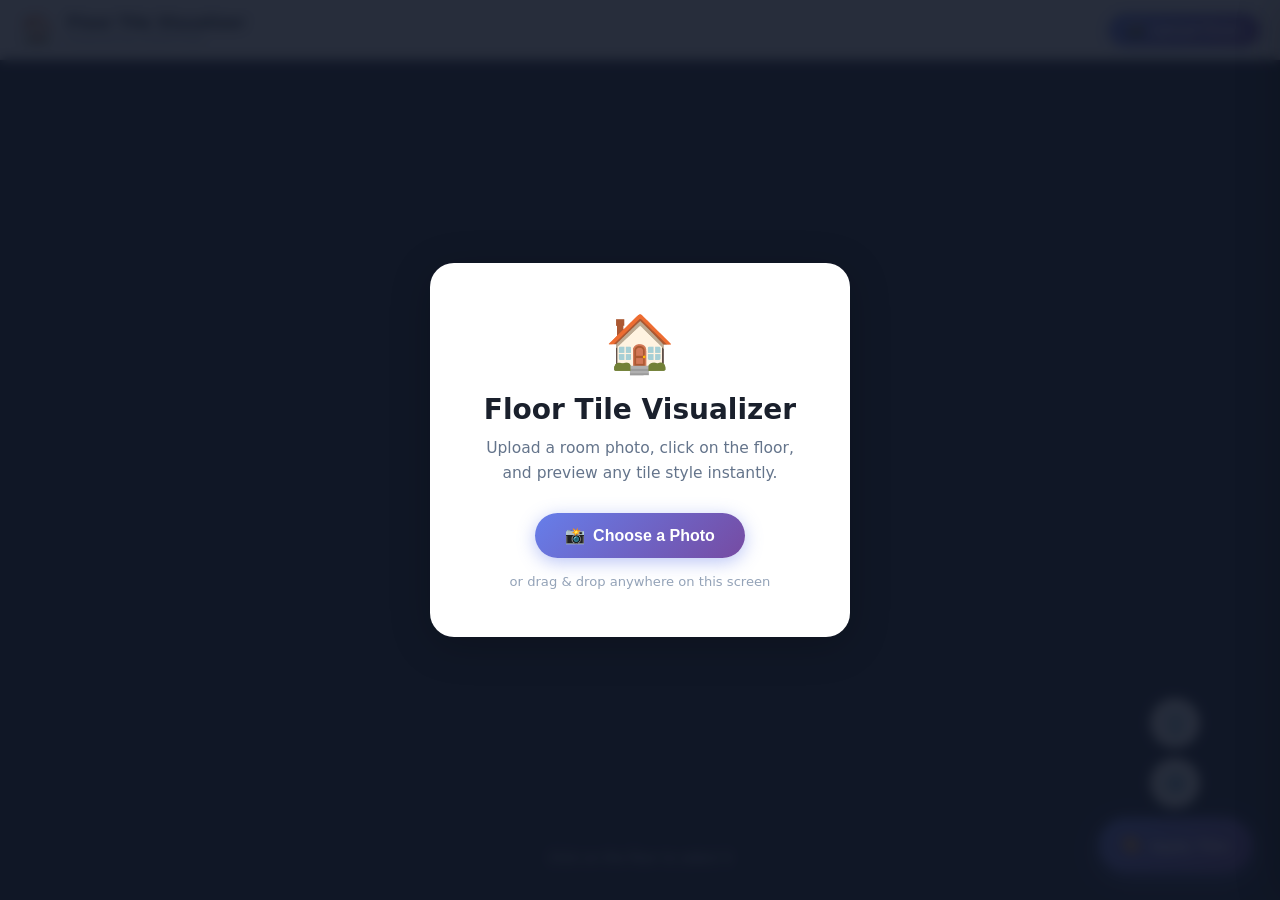
==== static/index.html @ 461ddaea "UI overhaul: full-page canvas, FABs, side panel, toasts, download feature - Replaced monolithic inde" ====
<!doctype html>
<html lang="en">

<head>
    <meta charset="UTF-8" />
    <meta name="viewport" content="width=device-width, initial-scale=1.0" />
    <title>Floor Tile Visualizer</title>
    <link rel="stylesheet" href="/static/css/style.css" />
</head>

<body>

    <!-- ── Full-page canvas ────────────────────────────────────── -->
    <canvas id="mainCanvas"></canvas>

    <!-- ── Welcome state (pre-upload) ─────────────────────────── -->
    <div class="welcome-overlay" id="welcomeOverlay">
        <div class="welcome-card">
            <div class="welcome-icon">🏠</div>
            <h2>Floor Tile Visualizer</h2>
            <p>Upload a room photo, click on the floor, and preview any tile style instantly.</p>
            <button class="btn-welcome" id="welcomeUploadBtn">
                <span>📸</span> Choose a Photo
            </button>
            <div class="welcome-drag-hint">or drag &amp; drop anywhere on this screen</div>
        </div>
    </div>

    <!-- ── Drag-and-drop overlay ───────────────────────────────── -->
    <div class="drop-overlay" id="dropOverlay">
        <div class="drop-card">
            <div class="drop-icon">📸</div>
            <div class="drop-text">Drop your room photo here</div>
        </div>
    </div>

    <!-- ── Top bar ────────────────────────────────────────────── -->
    <header class="top-bar">
        <div class="top-bar-left">
            <span class="app-logo">🏠</span>
            <div class="app-name">
                <div class="app-title">Floor Tile Visualizer</div>
                <div class="app-subtitle">Powered by SCRIPTIHA</div>
            </div>
        </div>
        <div class="top-bar-right">
            <button class="top-btn" id="uploadBtn">
                <span>📸</span> Upload Photo
            </button>
        </div>
    </header>

    <!-- ── HUD: instruction / coords pill ────────────────────── -->
    <div class="hud-pill" id="coordsInfo">Click on the floor to select it</div>

    <!-- ── Floor selection badge ──────────────────────────────── -->
    <div class="floor-badge" id="floorBadge" style="display:none">
        <span class="badge-dot"></span>
        <span id="floorBadgeText">Floor Selected</span>
        <span class="badge-conf" id="floorBadgeConf"></span>
    </div>

    <!-- ── Loading overlay ───────────────────────────────────── -->
    <div class="loading-overlay" id="loadingOverlay" style="display:none">
        <div class="loading-card">
            <div class="loading-ring"></div>
            <div class="loading-text" id="loadingText">Processing…</div>
        </div>
    </div>

    <!-- ── Floating action buttons ───────────────────────────── -->
    <div class="fab-group">
        <div class="fab-tip-wrap" data-tip="Clear Floor">
            <button class="fab fab-sm" id="clearFloorBtn" title="Clear Floor Selection">🗑️</button>
        </div>
        <div class="fab-tip-wrap" data-tip="Tile Settings">
            <button class="fab fab-sm" id="openSettingsBtn" title="Tile Settings">⚙️</button>
        </div>
        <div class="fab-tip-wrap" data-tip="Download Result" id="downloadFabWrap" style="display:none">
            <button class="fab fab-sm fab-download" id="downloadBtn" title="Download Result">⬇️</button>
        </div>
        <button class="fab fab-main" id="applyTilesBtn">
            <span>🎨</span>
            <span class="fab-label">Apply Tiles</span>
        </button>
    </div>

    <!-- Hidden file input -->
    <input type="file" id="fileInput" accept="image/*" style="display:none" />

    <!-- ── Side panel backdrop ───────────────────────────────── -->
    <div class="panel-backdrop" id="panelBackdrop"></div>

    <!-- ── Side panel ────────────────────────────────────────── -->
    <aside class="side-panel" id="sidePanel">
        <div class="panel-header">
            <span class="panel-title">🧱 Tile Settings</span>
            <button class="panel-close" id="closePanelBtn" title="Close">✕</button>
        </div>

        <div class="panel-body">

            <!-- Pattern selector -->
            <div class="panel-section">
                <div class="section-label">Pattern</div>
                <select id="tilePattern" class="panel-select">
                    <option value="grid">Grid</option>
                    <option value="brick">Brick (Offset)</option>
                    <option value="diagonal">Diagonal</option>
                    <option value="herringbone">Herringbone</option>
                    <option value="checkerboard">Checkerboard (Chess)</option>
                    <option value="diagonal_checkerboard">Diagonal Chess ◇</option>
                </select>
            </div>

            <!-- Pattern thumbnail previews -->
            <div class="tile-preview" id="tilePreview"></div>

            <div class="panel-divider"></div>

            <!-- Tile size -->
            <div class="panel-section">
                <div class="section-label">Tile Size</div>
                <div class="range-pair">
                    <div class="range-item">
                        <div class="range-label">
                            Width <span class="value-badge" id="tileWidthValue">30 cm</span>
                        </div>
                        <input type="range" id="tileWidth" min="10" max="320" value="30" step="5" />
                    </div>
                    <div class="range-item">
                        <div class="range-label">
                            Height <span class="value-badge" id="tileHeightValue">30 cm</span>
                        </div>
                        <input type="range" id="tileHeight" min="10" max="320" value="30" step="5" />
                    </div>
                </div>
            </div>

            <div class="panel-divider"></div>

            <!-- Grout -->
            <div class="panel-section">
                <div class="section-label">Grout Thickness</div>
                <div class="range-pair">
                    <div class="range-item">
                        <div class="range-label">
                            ↔ Horizontal <span class="value-badge" id="groutHValue">1 px</span>
                        </div>
                        <input type="range" id="groutHThickness" min="1" max="20" value="1" step="1" />
                        <div class="thickness-hint">
                            <div class="thickness-bar-h" id="hintH" style="--th:1px"></div>
                            <span class="hint-label">preview</span>
                        </div>
                    </div>
                    <div class="range-item">
                        <div class="range-label">
                            ↕ Vertical <span class="value-badge" id="groutVValue">1 px</span>
                        </div>
                        <input type="range" id="groutVThickness" min="1" max="20" value="1" step="1" />
                        <div class="thickness-hint">
                            <div class="thickness-bar-v" id="hintV" style="--tv:1px"></div>
                            <span class="hint-label">preview</span>
                        </div>
                    </div>
                </div>
            </div>

            <div class="panel-divider"></div>

            <!-- Fill style -->
            <div class="panel-section">
                <div class="section-label">Fill Style</div>
                <div class="tile-source-toggle">
                    <button class="tile-source-btn active" id="btnModeColor" onclick="setTileMode('color')">🎨
                        Color</button>
                    <button class="tile-source-btn" id="btnModeTexture" onclick="setTileMode('texture')">🖼️
                        Texture</button>
                </div>

                <!-- Color panel -->
                <div id="colorModePanel" class="active">
                    <div class="color-row" id="normalColorRow">
                        <div class="color-swatch-group">
                            <label>Tile</label>
                            <input type="color" id="tileColor" value="#E8D1B5" />
                        </div>
                        <div class="color-swatch-group">
                            <label>Grout</label>
                            <input type="color" id="groutColor" value="#A9A9A9" />
                        </div>
                    </div>
                    <div class="checker-row" id="checkerColorRow">
                        <div class="color-swatch-group">
                            <label>Light</label>
                            <input type="color" id="tileColorLight" value="#F5F5F0" />
                        </div>
                        <div class="color-swatch-group">
                            <label>Dark</label>
                            <input type="color" id="tileColorDark" value="#2C2C2C" />
                        </div>
                        <div class="color-swatch-group">
                            <label>Grout</label>
                            <input type="color" id="groutColorChecker" value="#888888" />
                        </div>
                    </div>
                </div>

                <!-- Texture panel -->
                <div id="textureModePanel">
                    <div class="texture-pair-row" id="texturePairRow">
                        <!-- Primary / light texture -->
                        <div id="textureLightGroup">
                            <div class="texture-slot-label" id="textureLightLabel">Tile Texture</div>
                            <div class="texture-upload-area" id="textureUploadArea">
                                <div id="textureEmpty">
                                    <div class="tex-icon">🖼️</div>
                                    <div class="texture-hint">Click to upload</div>
                                    <div class="texture-hint muted">JPG · PNG · WebP</div>
                                </div>
                                <div id="texturePreview" style="display:none">
                                    <img id="textureThumb" class="texture-thumb" alt="texture preview" />
                                    <div class="texture-name" id="textureName"></div>
                                    <div class="texture-hint">Click to change</div>
                                </div>
                                <input type="file" id="textureFileInput" accept="image/*" style="display:none" />
                            </div>
                        </div>
                        <!-- Secondary / dark texture (checker only) -->
                        <div id="textureDarkGroup" style="display:none">
                            <div class="texture-slot-label">Dark Texture</div>
                            <div class="texture-upload-area" id="textureDarkUploadArea">
                                <div id="textureDarkEmpty">
                                    <div class="tex-icon">🖼️</div>
                                    <div class="texture-hint">Click to upload</div>
                                    <div class="texture-hint muted">JPG · PNG · WebP</div>
                                </div>
                                <div id="textureDarkPreview" style="display:none">
                                    <img id="textureDarkThumb" class="texture-thumb" alt="dark texture preview" />
                                    <div class="texture-name" id="textureDarkName"></div>
                                    <div class="texture-hint">Click to change</div>
                                </div>
                                <input type="file" id="textureDarkFileInput" accept="image/*" style="display:none" />
                            </div>
                        </div>
                    </div>
                    <!-- Grout for texture mode -->
                    <div class="grout-texture-row">
                        <label class="grout-texture-label">Grout Color</label>
                        <input type="color" id="groutColorTexture" value="#A9A9A9" class="grout-texture-input" />
                    </div>
                </div>
            </div>

            <div class="panel-divider"></div>

            <!-- Apply button (inside panel) -->
            <div class="panel-section">
                <button class="btn-apply-panel" onclick="applyTilesToFloor()">
                    🎨 Apply Tiles to Floor
                </button>
            </div>

            <!-- Floor selection status -->
            <div class="panel-section">
                <div class="section-label">Floor Selection</div>
                <div class="walls-list" id="floorList">
                    <div class="no-floor-msg">No floor selected yet.</div>
                </div>
                <button class="btn-clear-sm" onclick="clearFloorSelection()">🗑️ Clear Selection</button>
            </div>

            <!-- How to use -->
            <div class="panel-section">
                <div class="how-to-box">
                    <div class="how-to-title">📖 How to use</div>
                    <ol class="how-to-list">
                        <li>Upload a room photo</li>
                        <li>Click on the floor — algorithm detects it</li>
                        <li>Choose a pattern &amp; adjust sizes</li>
                        <li>Pick colours or upload textures</li>
                        <li>Hit <strong>Apply Tiles</strong>!</li>
                    </ol>
                </div>
            </div>

        </div><!-- /panel-body -->
    </aside>

    <!-- ── Toast notifications ───────────────────────────────── -->
    <div class="toast-container" id="toastContainer"></div>

    <script src="/static/js/app.js"></script>
</body>

</html>
---- static/css/style.css ----
/* 
   Floor Tile Visualizer  Full-page immersive UI
    */

*,
*::before,
*::after {
  box-sizing: border-box;
  margin: 0;
  padding: 0;
}

:root {
  --accent: #667eea;
  --accent-dark: #5a67d8;
  --accent-2: #764ba2;
  --success: #48bb78;
  --error: #f56565;
  --panel-w: 370px;
  --topbar-h: 60px;
  --shadow-sm: 0 2px 8px rgba(0, 0, 0, 0.1);
  --shadow-md: 0 4px 20px rgba(0, 0, 0, 0.16);
  --shadow-lg: 0 8px 40px rgba(0, 0, 0, 0.22);
}

/*  Base  */
html,
body {
  width: 100%;
  height: 100%;
  overflow: hidden;
  background: #111827;
  font-family: "Segoe UI", system-ui, sans-serif;
}

/*  Canvas (full-page, centred)  */
#mainCanvas {
  position: fixed;
  top: 50%;
  left: 50%;
  transform: translate(-50%, -50%);
  max-width: 100vw;
  max-height: 100vh;
  display: block;
  cursor: crosshair;
  z-index: 0;
}

/*  Welcome overlay  */
.welcome-overlay {
  position: fixed;
  inset: 0;
  background: rgba(17, 24, 39, 0.9);
  display: flex;
  justify-content: center;
  align-items: center;
  z-index: 50;
  transition:
    opacity 0.4s ease,
    visibility 0.4s ease;
  backdrop-filter: blur(6px);
  -webkit-backdrop-filter: blur(6px);
}
.welcome-overlay.hidden {
  opacity: 0;
  pointer-events: none;
  visibility: hidden;
}
.welcome-card {
  background: #fff;
  border-radius: 24px;
  padding: 48px 44px;
  text-align: center;
  max-width: 420px;
  width: 90vw;
  box-shadow: var(--shadow-lg);
  animation: popIn 0.4s cubic-bezier(0.34, 1.56, 0.64, 1);
}
@keyframes popIn {
  from {
    opacity: 0;
    transform: scale(0.88);
  }
  to {
    opacity: 1;
    transform: scale(1);
  }
}
.welcome-icon {
  font-size: 56px;
  margin-bottom: 16px;
}
.welcome-card h2 {
  font-size: 1.75rem;
  font-weight: 700;
  color: #1a202c;
  margin-bottom: 10px;
}
.welcome-card p {
  color: #64748b;
  font-size: 0.97em;
  line-height: 1.6;
  margin-bottom: 28px;
}
.btn-welcome {
  display: inline-flex;
  align-items: center;
  gap: 8px;
  background: linear-gradient(135deg, var(--accent), var(--accent-2));
  color: #fff;
  border: none;
  border-radius: 50px;
  padding: 13px 30px;
  font-size: 1rem;
  font-weight: 600;
  cursor: pointer;
  box-shadow: 0 4px 18px rgba(102, 126, 234, 0.45);
  transition:
    transform 0.18s,
    box-shadow 0.18s;
}
.btn-welcome:hover {
  transform: translateY(-2px);
  box-shadow: 0 6px 24px rgba(102, 126, 234, 0.55);
}
.welcome-drag-hint {
  margin-top: 16px;
  color: #94a3b8;
  font-size: 0.82em;
}

/*  Drop overlay  */
.drop-overlay {
  position: fixed;
  inset: 0;
  background: rgba(102, 126, 234, 0.88);
  display: flex;
  justify-content: center;
  align-items: center;
  z-index: 100;
  opacity: 0;
  pointer-events: none;
  transition: opacity 0.18s;
  backdrop-filter: blur(4px);
  -webkit-backdrop-filter: blur(4px);
}
.drop-overlay.visible {
  opacity: 1;
  pointer-events: all;
}
.drop-card {
  text-align: center;
  color: #fff;
}
.drop-icon {
  font-size: 72px;
  margin-bottom: 16px;
}
.drop-text {
  font-size: 1.4rem;
  font-weight: 600;
}

/*  Top bar  */
.top-bar {
  position: fixed;
  top: 0;
  left: 0;
  right: 0;
  height: var(--topbar-h);
  background: rgba(255, 255, 255, 0.93);
  backdrop-filter: blur(14px);
  -webkit-backdrop-filter: blur(14px);
  border-bottom: 1px solid rgba(0, 0, 0, 0.07);
  display: flex;
  align-items: center;
  justify-content: space-between;
  padding: 0 20px;
  z-index: 40;
  box-shadow: 0 2px 16px rgba(0, 0, 0, 0.08);
}
.top-bar-left {
  display: flex;
  align-items: center;
  gap: 12px;
}
.app-logo {
  font-size: 28px;
  line-height: 1;
}
.app-title {
  font-size: 1rem;
  font-weight: 700;
  color: #1a202c;
  line-height: 1.2;
}
.app-subtitle {
  font-size: 0.75em;
  color: #94a3b8;
  font-weight: 500;
}
.top-btn {
  display: inline-flex;
  align-items: center;
  gap: 6px;
  background: linear-gradient(135deg, var(--accent), var(--accent-2));
  color: #fff;
  border: none;
  border-radius: 50px;
  padding: 8px 18px;
  font-size: 0.88em;
  font-weight: 600;
  cursor: pointer;
  box-shadow: 0 2px 12px rgba(102, 126, 234, 0.35);
  transition:
    transform 0.15s,
    box-shadow 0.15s;
}
.top-btn:hover {
  transform: translateY(-1px);
  box-shadow: 0 4px 16px rgba(102, 126, 234, 0.5);
}

/*  HUD pill (bottom-centre)  */
.hud-pill {
  position: fixed;
  bottom: 26px;
  left: 50%;
  transform: translateX(-50%);
  background: rgba(15, 20, 35, 0.72);
  color: #e2e8f0;
  padding: 8px 20px;
  border-radius: 50px;
  font-size: 0.82em;
  font-weight: 500;
  backdrop-filter: blur(10px);
  -webkit-backdrop-filter: blur(10px);
  z-index: 40;
  pointer-events: none;
  white-space: nowrap;
  border: 1px solid rgba(255, 255, 255, 0.1);
  transition: opacity 0.3s;
}

/*  Floor badge (top-left)  */
.floor-badge {
  position: fixed;
  top: calc(var(--topbar-h) + 12px);
  left: 18px;
  background: rgba(15, 20, 35, 0.75);
  color: #e2e8f0;
  padding: 7px 14px;
  border-radius: 50px;
  font-size: 0.8em;
  font-weight: 500;
  backdrop-filter: blur(10px);
  -webkit-backdrop-filter: blur(10px);
  z-index: 40;
  display: flex;
  align-items: center;
  gap: 8px;
  border: 1px solid rgba(255, 255, 255, 0.1);
  animation: slideDown 0.3s ease;
}
@keyframes slideDown {
  from {
    opacity: 0;
    transform: translateY(-8px);
  }
  to {
    opacity: 1;
    transform: translateY(0);
  }
}
.badge-dot {
  width: 8px;
  height: 8px;
  border-radius: 50%;
  background: var(--success);
  flex-shrink: 0;
  box-shadow: 0 0 6px rgba(72, 187, 120, 0.7);
}
.badge-conf {
  background: rgba(255, 255, 255, 0.15);
  padding: 1px 7px;
  border-radius: 10px;
  font-size: 0.85em;
}

/*  Loading overlay  */
.loading-overlay {
  position: fixed;
  inset: 0;
  background: rgba(0, 0, 0, 0.55);
  display: flex;
  justify-content: center;
  align-items: center;
  z-index: 150;
  backdrop-filter: blur(4px);
  -webkit-backdrop-filter: blur(4px);
}
.loading-card {
  background: #fff;
  border-radius: 20px;
  padding: 36px 44px;
  text-align: center;
  box-shadow: var(--shadow-lg);
  min-width: 200px;
}
.loading-ring {
  width: 52px;
  height: 52px;
  border: 4px solid #f0f0f0;
  border-top-color: var(--accent);
  border-radius: 50%;
  animation: spin 0.75s linear infinite;
  margin: 0 auto 18px;
}
@keyframes spin {
  to {
    transform: rotate(360deg);
  }
}
.loading-text {
  color: #4a5568;
  font-size: 0.95em;
  font-weight: 500;
}

/*  Floating action buttons  */
.fab-group {
  position: fixed;
  bottom: 28px;
  right: 28px;
  display: flex;
  flex-direction: column;
  align-items: center;
  gap: 10px;
  z-index: 40;
}
.fab-tip-wrap {
  position: relative;
  display: flex;
  justify-content: center;
}
.fab-tip-wrap::before {
  content: attr(data-tip);
  position: absolute;
  right: calc(100% + 10px);
  top: 50%;
  transform: translateY(-50%);
  background: rgba(15, 20, 35, 0.82);
  color: #e2e8f0;
  font-size: 0.75em;
  font-weight: 500;
  padding: 5px 10px;
  border-radius: 6px;
  white-space: nowrap;
  opacity: 0;
  pointer-events: none;
  transition: opacity 0.15s;
}
.fab-tip-wrap:hover::before {
  opacity: 1;
}
.fab {
  border: none;
  border-radius: 50%;
  cursor: pointer;
  display: flex;
  align-items: center;
  justify-content: center;
  transition:
    transform 0.18s,
    box-shadow 0.18s;
}
.fab-sm {
  width: 50px;
  height: 50px;
  font-size: 20px;
  background: rgba(255, 255, 255, 0.92);
  backdrop-filter: blur(8px);
  -webkit-backdrop-filter: blur(8px);
  box-shadow: var(--shadow-md);
  color: #374151;
}
.fab-sm:hover {
  background: #fff;
  transform: scale(1.1);
  box-shadow: var(--shadow-lg);
}
.fab-download {
  background: rgba(72, 187, 120, 0.15) !important;
  color: #276749 !important;
  border: 2px solid rgba(72, 187, 120, 0.4) !important;
}
.fab-download:hover {
  background: rgba(72, 187, 120, 0.28) !important;
  border-color: var(--success) !important;
}
.fab-main {
  width: auto;
  height: 54px;
  border-radius: 27px;
  padding: 0 22px;
  background: linear-gradient(135deg, var(--accent), var(--accent-2));
  color: #fff;
  font-size: 1.05em;
  font-weight: 700;
  gap: 8px;
  box-shadow: 0 6px 22px rgba(102, 126, 234, 0.5);
}
.fab-main:hover {
  transform: scale(1.05);
  box-shadow: 0 8px 28px rgba(102, 126, 234, 0.65);
}
.fab-label {
  font-size: 0.9em;
}

/*  Panel backdrop  */
.panel-backdrop {
  position: fixed;
  inset: 0;
  background: rgba(0, 0, 0, 0.45);
  z-index: 59;
  opacity: 0;
  pointer-events: none;
  transition: opacity 0.3s;
  backdrop-filter: blur(2px);
  -webkit-backdrop-filter: blur(2px);
}
.panel-backdrop.visible {
  opacity: 1;
  pointer-events: all;
}

/*  Side panel  */
.side-panel {
  position: fixed;
  top: 0;
  right: 0;
  width: var(--panel-w);
  height: 100vh;
  background: #fff;
  z-index: 60;
  transform: translateX(100%);
  transition: transform 0.35s cubic-bezier(0.4, 0, 0.2, 1);
  display: flex;
  flex-direction: column;
  box-shadow: -6px 0 40px rgba(0, 0, 0, 0.14);
}
.side-panel.open {
  transform: translateX(0);
}

.panel-header {
  display: flex;
  align-items: center;
  justify-content: space-between;
  padding: 16px 20px;
  border-bottom: 1px solid #f0f0f0;
  flex-shrink: 0;
  background: #fafafa;
}
.panel-title {
  font-size: 1rem;
  font-weight: 700;
  color: #1a202c;
}
.panel-close {
  width: 34px;
  height: 34px;
  border: none;
  border-radius: 50%;
  background: #f0f0f0;
  color: #555;
  font-size: 0.95em;
  cursor: pointer;
  display: flex;
  align-items: center;
  justify-content: center;
  transition:
    background 0.15s,
    transform 0.15s;
}
.panel-close:hover {
  background: #e0e0e0;
  transform: scale(1.1);
}

.panel-body {
  flex: 1;
  padding: 12px 16px;
  overflow-y: auto;
  scrollbar-width: thin;
  scrollbar-color: #ddd transparent;
}
.panel-body::-webkit-scrollbar {
  width: 5px;
}
.panel-body::-webkit-scrollbar-thumb {
  background: #ddd;
  border-radius: 3px;
}

.panel-section {
  padding: 14px 18px;
}
.panel-divider {
  height: 1px;
  background: #f0f0f0;
}

.section-label {
  font-size: 0.73em;
  font-weight: 700;
  text-transform: uppercase;
  letter-spacing: 0.07em;
  color: #9ca3af;
  margin-bottom: 10px;
}

/*  Pattern select  */
.panel-select {
  width: 100%;
  padding: 9px 36px 9px 12px;
  border: 1.5px solid #e5e7eb;
  border-radius: 8px;
  font-size: 0.9em;
  color: #374151;
  background: #fafafa;
  cursor: pointer;
  appearance: none;
  background-image: url("data:image/svg+xml,%3Csvg xmlns='http://www.w3.org/2000/svg' width='12' height='8' viewBox='0 0 12 8'%3E%3Cpath d='M1 1l5 5 5-5' stroke='%239ca3af' stroke-width='1.5' fill='none' stroke-linecap='round'/%3E%3C/svg%3E");
  background-repeat: no-repeat;
  background-position: right 12px center;
  transition: border-color 0.15s;
}

/* actually is hidden */
#tilePattern {
  display: none;
  position: absolute;
  top: 9999px;
  right: 9999px;
  width: 0;
  height: 0;
  opacity: 0;
}

.panel-select:focus {
  outline: none;
  border-color: var(--accent);
}

/*  Tile preview thumbnails  */
.tile-preview {
  display: grid;
  grid-template-columns: repeat(3, 1fr);
  gap: 6px;
  /* margin-top: 10px; */
}
.tile-option {
  border: 2px solid #e5e7eb;
  border-radius: 8px;
  padding: 5px;
  cursor: pointer;
  text-align: center;
  transition:
    border-color 0.15s,
    transform 0.15s;
  font-size: 0.72em;
  color: #4b5563;
  font-weight: 500;
}
.tile-option:hover {
  border-color: var(--accent);
  transform: scale(1.03);
}
.tile-option.selected {
  border-color: var(--accent);
  background: #eff3ff;
  color: var(--accent);
}
.tile-pattern-preview {
  width: 100%;
  height: 48px;
  background-size: cover;
  background-position: center;
  border-radius: 4px;
  margin-bottom: 4px;
}

/*  Range pairs  */
.range-pair {
  display: grid;
  grid-template-columns: 1fr 1fr;
  gap: 12px;
}
.range-label {
  display: flex;
  justify-content: space-between;
  align-items: center;
  font-size: 0.78em;
  color: #6b7280;
  font-weight: 500;
  margin-bottom: 4px;
}
input[type="range"] {
  width: 100%;
  accent-color: var(--accent);
  cursor: pointer;
}
.value-badge {
  background: var(--accent);
  color: #fff;
  padding: 1px 8px;
  border-radius: 10px;
  font-size: 0.76em;
  font-weight: 700;
  min-width: 50px;
  text-align: center;
}

/*  Grout hints  */
.thickness-hint {
  display: flex;
  align-items: center;
  gap: 6px;
  margin-top: 4px;
}
.thickness-bar-h {
  flex: 1;
  background: #a9a9a9;
  border-radius: 2px;
  height: var(--th, 3px);
  transition: height 0.2s;
}
.thickness-bar-v {
  height: 22px;
  background: #a9a9a9;
  border-radius: 2px;
  width: var(--tv, 3px);
  transition: width 0.2s;
}
.hint-label {
  font-size: 0.68em;
  color: #9ca3af;
}

/*  Fill style toggle  */
.tile-source-toggle {
  display: flex;
  background: #f3f4f6;
  border-radius: 8px;
  padding: 3px;
  gap: 3px;
  margin-bottom: 12px;
}
.tile-source-btn {
  flex: 1;
  padding: 7px 0;
  border: none;
  border-radius: 6px;
  font-size: 0.84em;
  font-weight: 600;
  cursor: pointer;
  background: transparent;
  color: #9ca3af;
  transition: all 0.2s;
}
.tile-source-btn.active {
  background: #fff;
  color: var(--accent);
  box-shadow: 0 1px 4px rgba(0, 0, 0, 0.1);
}

/*  Color / Texture mode panels  */
#colorModePanel,
#textureModePanel {
  display: none;
}
#colorModePanel.active,
#textureModePanel.active {
  display: block;
}

.color-row {
  display: grid;
  grid-template-columns: 1fr 1fr;
  gap: 10px;
  margin-bottom: 4px;
}
.checker-row {
  display: none;
  grid-template-columns: 1fr 1fr 1fr;
  gap: 8px;
  margin-bottom: 4px;
}
.checker-row.visible {
  display: grid;
}

.color-swatch-group {
  display: flex;
  flex-direction: column;
  gap: 4px;
}
.color-swatch-group label {
  font-size: 0.75em;
  font-weight: 600;
  color: #6b7280;
}
.color-swatch-group input[type="color"] {
  width: 100%;
  height: 36px;
  border: 1.5px solid #e5e7eb;
  border-radius: 7px;
  cursor: pointer;
  padding: 2px;
}

/*  Texture upload  */
.texture-pair-row {
  display: grid;
  grid-template-columns: 1fr;
  gap: 8px;
  margin-bottom: 8px;
  transition: grid-template-columns 0.2s;
}
.texture-pair-row.dual {
  grid-template-columns: 1fr 1fr;
}
.texture-slot-label {
  font-size: 0.73em;
  font-weight: 700;
  color: #6b7280;
  margin-bottom: 4px;
}
.texture-upload-area {
  border: 2px dashed #d1d5db;
  border-radius: 10px;
  padding: 14px 8px;
  text-align: center;
  cursor: pointer;
  transition:
    border-color 0.2s,
    background 0.2s;
  background: #fafafa;
}
.texture-upload-area:hover {
  border-color: var(--accent);
  background: #eff3ff;
}
.texture-upload-area.has-texture {
  border-color: var(--success);
  background: #f0fff4;
  padding: 8px;
}
.tex-icon {
  font-size: 22px;
  margin-bottom: 4px;
}
.texture-thumb {
  width: 100%;
  height: 66px;
  object-fit: cover;
  border-radius: 6px;
  display: block;
  margin-bottom: 4px;
}
.texture-name {
  font-size: 0.75em;
  color: var(--success);
  font-weight: 600;
  overflow: hidden;
  text-overflow: ellipsis;
  white-space: nowrap;
}
.texture-hint {
  font-size: 0.73em;
  color: #9ca3af;
}
.texture-hint.muted {
  color: #c4c9d4;
}

.grout-texture-row {
  display: flex;
  align-items: center;
  gap: 10px;
  margin-top: 8px;
}
.grout-texture-label {
  font-size: 0.8em;
  font-weight: 600;
  color: #6b7280;
  flex-shrink: 0;
}
.grout-texture-input {
  flex: 1;
  height: 34px;
  border: 1.5px solid #e5e7eb;
  border-radius: 7px;
  cursor: pointer;
  padding: 2px;
}

/*  Buttons inside panel  */
.btn-apply-panel {
  width: 100%;
  padding: 12px;
  background: linear-gradient(135deg, var(--accent), var(--accent-2));
  color: #fff;
  border: none;
  border-radius: 10px;
  font-size: 0.95em;
  font-weight: 700;
  cursor: pointer;
  box-shadow: 0 4px 14px rgba(102, 126, 234, 0.4);
  transition:
    transform 0.15s,
    box-shadow 0.15s;
}
.btn-apply-panel:hover {
  transform: translateY(-1px);
  box-shadow: 0 6px 18px rgba(102, 126, 234, 0.55);
}

.btn-clear-sm {
  margin-top: 8px;
  padding: 8px 14px;
  width: 100%;
  background: #fff;
  border: 1.5px solid #e5e7eb;
  border-radius: 8px;
  font-size: 0.82em;
  font-weight: 600;
  color: #6b7280;
  cursor: pointer;
  transition:
    border-color 0.15s,
    color 0.15s;
}
.btn-clear-sm:hover {
  border-color: var(--error);
  color: var(--error);
}

/*  Floor list  */
.walls-list {
  background: #f9fafb;
  border: 1px solid #f0f0f0;
  border-radius: 8px;
  padding: 6px 10px;
  font-size: 0.84em;
}
.no-floor-msg {
  text-align: center;
  color: #9ca3af;
  padding: 4px 0;
}
.wall-item {
  display: flex;
  justify-content: space-between;
  align-items: center;
  padding: 5px 4px;
  color: #374151;
}
.wall-color {
  display: inline-block;
  width: 14px;
  height: 14px;
  border-radius: 3px;
  margin-right: 7px;
  vertical-align: middle;
  flex-shrink: 0;
}

/*  How-to  */
.how-to-box {
  background: #eff6ff;
  border-radius: 10px;
  padding: 14px 16px;
  border-left: 4px solid var(--accent);
}
.how-to-title {
  font-size: 0.82em;
  font-weight: 700;
  color: var(--accent);
  margin-bottom: 8px;
}
.how-to-list {
  margin-left: 16px;
  color: #4b5563;
  font-size: 0.8em;
  line-height: 1.9;
}

/*  Toast notifications  */
.toast-container {
  position: fixed;
  top: calc(var(--topbar-h) + 12px);
  right: 18px;
  z-index: 200;
  display: flex;
  flex-direction: column;
  gap: 8px;
  pointer-events: none;
  width: 290px;
}
.toast {
  background: #fff;
  border-radius: 12px;
  padding: 13px 16px 13px 14px;
  font-size: 0.86em;
  font-weight: 500;
  color: #374151;
  line-height: 1.45;
  box-shadow: 0 4px 22px rgba(0, 0, 0, 0.14);
  opacity: 0;
  transform: translateX(36px);
  transition:
    opacity 0.28s ease,
    transform 0.28s cubic-bezier(0.34, 1.56, 0.64, 1);
  pointer-events: all;
  border-left: 4px solid #d1d5db;
}
.toast.show {
  opacity: 1;
  transform: translateX(0);
}
.toast-success {
  border-left-color: var(--success);
}
.toast-error {
  border-left-color: var(--error);
}
.toast-info {
  border-left-color: var(--accent);
}

/*  Responsive  */
@media (max-width: 480px) {
  .side-panel {
    width: 100vw;
  }
  .fab-group {
    right: 14px;
    bottom: 14px;
  }
  .hud-pill {
    max-width: 72vw;
    overflow: hidden;
    text-overflow: ellipsis;
  }
}
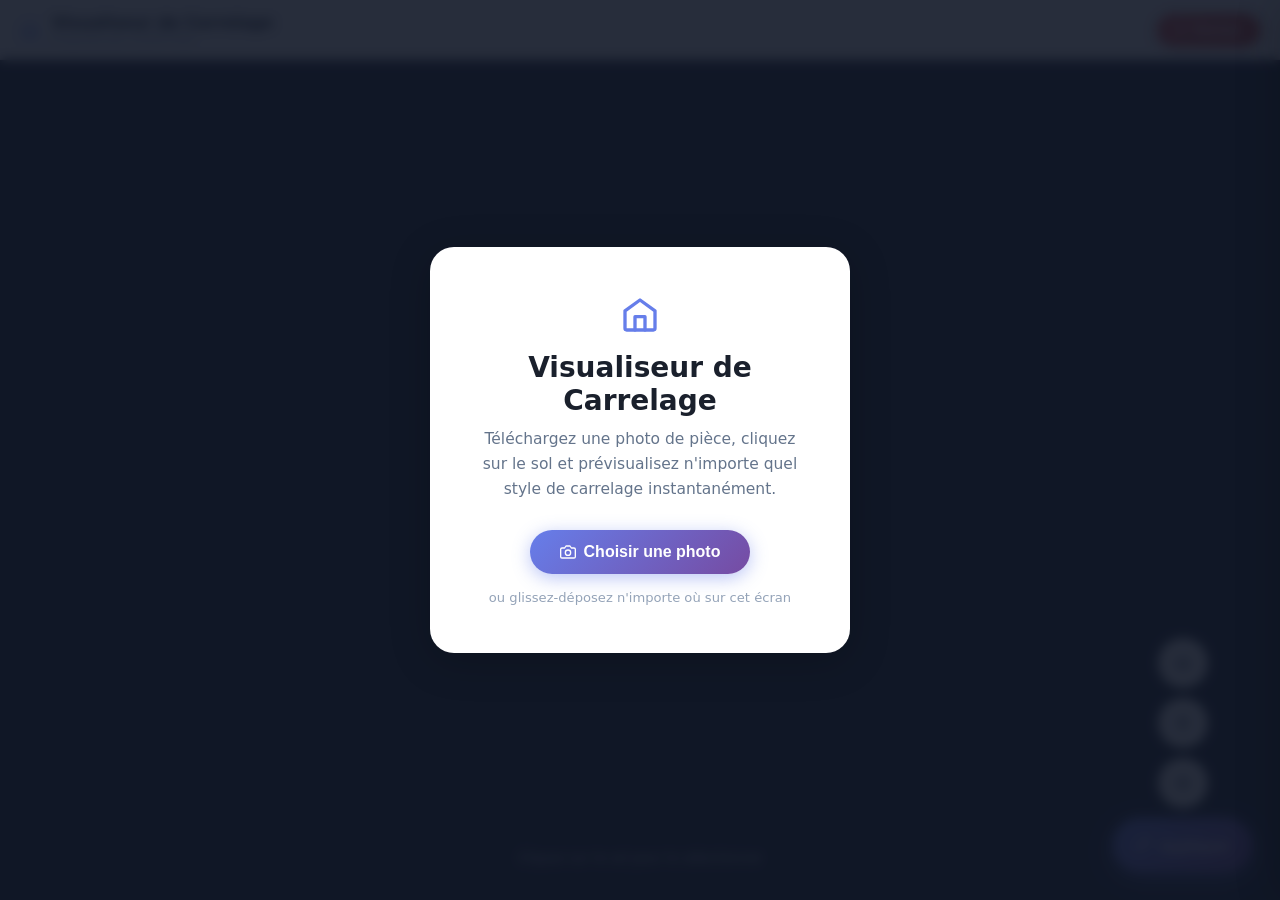
==== commit 8ed4d34d: "Commit all changes in patterns/__init__.py and other files" ====
--- a/static/index.html
+++ b/static/index.html
@@ -1,296 +1,449 @@
 <!doctype html>
-<html lang="en">
+<html lang="fr">
 
 <head>
     <meta charset="UTF-8" />
     <meta name="viewport" content="width=device-width, initial-scale=1.0" />
-    <title>Floor Tile Visualizer</title>
+    <title>Visualiseur de Carrelage</title>
     <link rel="stylesheet" href="/static/css/style.css" />
 </head>
 
-<body>
-
-    <!-- ── Full-page canvas ────────────────────────────────────── -->
-    <canvas id="mainCanvas"></canvas>
-
-    <!-- ── Welcome state (pre-upload) ─────────────────────────── -->
-    <div class="welcome-overlay" id="welcomeOverlay">
-        <div class="welcome-card">
-            <div class="welcome-icon">🏠</div>
-            <h2>Floor Tile Visualizer</h2>
-            <p>Upload a room photo, click on the floor, and preview any tile style instantly.</p>
-            <button class="btn-welcome" id="welcomeUploadBtn">
-                <span>📸</span> Choose a Photo
+<!-- ── SVG sprite (inline, hidden) ─────────────────────── -->
+<svg xmlns="http://www.w3.org/2000/svg" style="display:none">
+    <!-- home -->
+    <symbol id="ico-home" viewBox="0 0 24 24" fill="none" stroke="currentColor" stroke-width="2" stroke-linecap="round"
+        stroke-linejoin="round">
+        <path d="M3 9.5L12 3l9 6.5V20a1 1 0 0 1-1 1H4a1 1 0 0 1-1-1z" />
+        <polyline points="9 21 9 13 15 13 15 21" />
+    </symbol>
+    <!-- camera / upload -->
+    <symbol id="ico-camera" viewBox="0 0 24 24" fill="none" stroke="currentColor" stroke-width="2"
+        stroke-linecap="round" stroke-linejoin="round">
+        <path d="M23 19a2 2 0 0 1-2 2H3a2 2 0 0 1-2-2V8a2 2 0 0 1 2-2h4l2-3h6l2 3h4a2 2 0 0 1 2 2z" />
+        <circle cx="12" cy="13" r="4" />
+    </symbol>
+    <!-- trash -->
+    <symbol id="ico-trash" viewBox="0 0 24 24" fill="none" stroke="currentColor" stroke-width="2" stroke-linecap="round"
+        stroke-linejoin="round">
+        <polyline points="3 6 5 6 21 6" />
+        <path d="M19 6l-1 14a2 2 0 0 1-2 2H8a2 2 0 0 1-2-2L5 6" />
+        <path d="M10 11v6" />
+        <path d="M14 11v6" />
+        <path d="M9 6V4a1 1 0 0 1 1-1h4a1 1 0 0 1 1 1v2" />
+    </symbol>
+    <!-- settings / gear -->
+    <symbol id="ico-settings" viewBox="0 0 24 24" fill="none" stroke="currentColor" stroke-width="2"
+        stroke-linecap="round" stroke-linejoin="round">
+        <circle cx="12" cy="12" r="3" />
+        <path
+            d="M19.4 15a1.65 1.65 0 0 0 .33 1.82l.06.06a2 2 0 0 1-2.83 2.83l-.06-.06a1.65 1.65 0 0 0-1.82-.33 1.65 1.65 0 0 0-1 1.51V21a2 2 0 0 1-4 0v-.09A1.65 1.65 0 0 0 9 19.4a1.65 1.65 0 0 0-1.82.33l-.06.06a2 2 0 0 1-2.83-2.83l.06-.06A1.65 1.65 0 0 0 4.68 15a1.65 1.65 0 0 0-1.51-1H3a2 2 0 0 1 0-4h.09A1.65 1.65 0 0 0 4.6 9a1.65 1.65 0 0 0-.33-1.82l-.06-.06a2 2 0 0 1 2.83-2.83l.06.06A1.65 1.65 0 0 0 9 4.68a1.65 1.65 0 0 0 1-1.51V3a2 2 0 0 1 4 0v.09a1.65 1.65 0 0 0 1 1.51 1.65 1.65 0 0 0 1.82-.33l.06-.06a2 2 0 0 1 2.83 2.83l-.06.06A1.65 1.65 0 0 0 19.4 9a1.65 1.65 0 0 0 1.51 1H21a2 2 0 0 1 0 4h-.09a1.65 1.65 0 0 0-1.51 1z" />
+    </symbol>
+    <!-- download -->
+    <symbol id="ico-download" viewBox="0 0 24 24" fill="none" stroke="currentColor" stroke-width="2"
+        stroke-linecap="round" stroke-linejoin="round">
+        <path d="M21 15v4a2 2 0 0 1-2 2H5a2 2 0 0 1-2-2v-4" />
+        <polyline points="7 10 12 15 17 10" />
+        <line x1="12" y1="15" x2="12" y2="3" />
+    </symbol>
+    <!-- paint brush / apply tiles -->
+    <symbol id="ico-paint" viewBox="0 0 24 24" fill="none" stroke="currentColor" stroke-width="2" stroke-linecap="round"
+        stroke-linejoin="round">
+        <path d="M18 3a3 3 0 0 1 0 6L9 18l-6 1 1-6z" />
+        <path d="M16 5l3 3" />
+    </symbol>
+    <!-- close / X -->
+    <symbol id="ico-close" viewBox="0 0 24 24" fill="none" stroke="currentColor" stroke-width="2.5"
+        stroke-linecap="round">
+        <line x1="18" y1="6" x2="6" y2="18" />
+        <line x1="6" y1="6" x2="18" y2="18" />
+    </symbol>
+    <!-- image / texture -->
+    <symbol id="ico-image" viewBox="0 0 24 24" fill="none" stroke="currentColor" stroke-width="2" stroke-linecap="round"
+        stroke-linejoin="round">
+        <rect x="3" y="3" width="18" height="18" rx="2" />
+        <circle cx="8.5" cy="8.5" r="1.5" />
+        <polyline points="21 15 16 10 5 21" />
+    </symbol>
+    <!-- palette / color -->
+    <symbol id="ico-palette" viewBox="0 0 24 24" fill="none" stroke="currentColor" stroke-width="2"
+        stroke-linecap="round" stroke-linejoin="round">
+        <circle cx="12" cy="12" r="10" />
+        <circle cx="8" cy="14" r="1" fill="currentColor" />
+        <circle cx="12" cy="9" r="1" fill="currentColor" />
+        <circle cx="16" cy="14" r="1" fill="currentColor" />
+        <path d="M12 22c0-4-4-6-4-10" />
+    </symbol>
+    <!-- book / how-to -->
+    <symbol id="ico-book" viewBox="0 0 24 24" fill="none" stroke="currentColor" stroke-width="2" stroke-linecap="round"
+        stroke-linejoin="round">
+        <path d="M4 19.5A2.5 2.5 0 0 1 6.5 17H20" />
+        <path d="M6.5 2H20v20H6.5A2.5 2.5 0 0 1 4 19.5v-15A2.5 2.5 0 0 1 6.5 2z" />
+    </symbol>
+    <!-- tile / grid -->
+    <symbol id="ico-tile" viewBox="0 0 24 24" fill="none" stroke="currentColor" stroke-width="2" stroke-linecap="round"
+        stroke-linejoin="round">
+        <rect x="3" y="3" width="7" height="7" rx="1" />
+        <rect x="14" y="3" width="7" height="7" rx="1" />
+        <rect x="3" y="14" width="7" height="7" rx="1" />
+        <rect x="14" y="14" width="7" height="7" rx="1" />
+    </symbol>
+</svg>
+
+<!-- ── Full-page canvas ────────────────────────────────────── -->
+<canvas id="mainCanvas"></canvas>
+
+<!-- ── Welcome state (pre-upload) ─────────────────────────── -->
+<div class="welcome-overlay" id="welcomeOverlay">
+    <div class="welcome-card">
+        <div class="welcome-icon">
+            <svg class="app-icon app-icon-xl">
+                <use href="#ico-home" />
+            </svg>
+        </div>
+        <h2>Visualiseur de Carrelage</h2>
+        <p>Téléchargez une photo de pièce, cliquez sur le sol et prévisualisez n'importe quel style de carrelage
+            instantanément.</p>
+        <button class="btn-welcome" id="welcomeUploadBtn">
+            <svg class="app-icon">
+                <use href="#ico-camera" />
+            </svg> Choisir une photo
+        </button>
+        <div class="welcome-drag-hint">ou glissez-déposez n'importe où sur cet écran</div>
+    </div>
+</div>
+
+<!-- ── Drag-and-drop overlay ───────────────────────────────── -->
+<div class="drop-overlay" id="dropOverlay">
+    <div class="drop-card">
+        <div class="drop-icon">
+            <svg class="app-icon app-icon-xl">
+                <use href="#ico-camera" />
+            </svg>
+        </div>
+        <div class="drop-text">Déposez votre photo ici</div>
+    </div>
+</div>
+
+<!-- ── Top bar ────────────────────────────────────────────── -->
+<header class="top-bar">
+    <div class="top-bar-left">
+        <span class="app-logo">
+            <svg class="app-icon app-icon-lg">
+                <use href="#ico-home" />
+            </svg>
+        </span>
+        <div class="app-name">
+            <div class="app-title">Visualiseur de Carrelage</div>
+            <div class="app-subtitle">Propulsé par SCRIPTIHA</div>
+        </div>
+    </div>
+    <div class="top-bar-right">
+        <button class="top-btn top-btn-close" id="closeAppBtn" title="Fermer l'application" onclick="window.close()">
+            <svg class="app-icon app-icon-sm">
+                <use href="#ico-close" />
+            </svg> Fermer
+        </button>
+    </div>
+</header>
+
+<!-- ── HUD: instruction / coords pill ────────────────────── -->
+<div class="hud-pill" id="coordsInfo">Cliquez sur le sol pour le sélectionner</div>
+
+<!-- ── Floor selection badge ──────────────────────────────── -->
+<div class="floor-badge" id="floorBadge" style="display:none">
+    <span class="badge-dot"></span>
+    <span id="floorBadgeText">Sol sélectionné</span>
+    <span class="badge-conf" id="floorBadgeConf"></span>
+</div>
+
+<!-- ── Loading overlay ───────────────────────────────────── -->
+<div class="loading-overlay" id="loadingOverlay" style="display:none">
+    <div class="loading-card">
+        <div class="loading-ring"></div>
+        <div class="loading-text" id="loadingText">Traitement en cours…</div>
+    </div>
+</div>
+
+<!-- ── Floating action buttons ───────────────────────────── -->
+<div class="fab-group">
+    <div class="fab-tip-wrap" data-tip="Importer une photo">
+        <button class="fab fab-sm" id="uploadBtn" title="Importer une photo">
+            <svg class="app-icon">
+                <use href="#ico-camera" />
+            </svg>
+        </button>
+    </div>
+    <div class="fab-tip-wrap" data-tip="Effacer le sol">
+        <button class="fab fab-sm" id="clearFloorBtn" title="Effacer la sélection du sol">
+            <svg class="app-icon">
+                <use href="#ico-trash" />
+            </svg>
+        </button>
+    </div>
+    <div class="fab-tip-wrap" data-tip="Paramètres du carrelage">
+        <button class="fab fab-sm" id="openSettingsBtn" title="Paramètres du carrelage">
+            <svg class="app-icon">
+                <use href="#ico-settings" />
+            </svg>
+        </button>
+    </div>
+    <div class="fab-tip-wrap" data-tip="Télécharger le résultat" id="downloadFabWrap" style="display:none">
+        <button class="fab fab-sm fab-download" id="downloadBtn" title="Télécharger le résultat">
+            <svg class="app-icon">
+                <use href="#ico-download" />
+            </svg>
+        </button>
+    </div>
+    <button class="fab fab-main" id="applyTilesBtn">
+        <svg class="app-icon">
+            <use href="#ico-paint" />
+        </svg>
+        <span class="fab-label">Appliquer</span>
+    </button>
+</div>
+
+<!-- Hidden file input -->
+<input type="file" id="fileInput" accept="image/*" style="display:none" />
+
+<!-- ── Side panel backdrop ───────────────────────────────── -->
+<div class="panel-backdrop" id="panelBackdrop"></div>
+
+<!-- ── Side panel ────────────────────────────────────────── -->
+<aside class="side-panel" id="sidePanel">
+    <div class="panel-header">
+        <span class="panel-title">
+            <svg class="app-icon app-icon-sm" style="vertical-align:middle;margin-right:6px">
+                <use href="#ico-tile" />
+            </svg>Paramètres
+        </span>
+        <button class="panel-close" id="closePanelBtn" title="Fermer">
+            <svg class="app-icon app-icon-sm">
+                <use href="#ico-close" />
+            </svg>
+        </button>
+    </div>
+
+    <div class="panel-body">
+
+        <!-- Pattern selector -->
+        <div class="panel-section">
+            <div class="section-label">Motif</div>
+            <select id="tilePattern" class="panel-select">
+                <option value="grid">Grille</option>
+                <option value="diagonal">Diagonale</option>
+                <option value="brick">Brique (décalée)</option>
+                <option value="herringbone">Chevrons classiques</option>
+                <option value="chevron">Chevron ∧</option>
+                <option value="basketweave">Natte</option>
+                <option value="versailles">Versailles</option>
+                <option value="checkerboard">Damier</option>
+                <option value="diagonal_checkerboard">Damier diagonal ◇</option>
+            </select>
+        </div>
+
+        <!-- Pattern thumbnail previews -->
+        <div class="tile-preview" id="tilePreview"></div>
+
+        <div class="panel-divider"></div>
+
+        <!-- Tile size -->
+        <div class="panel-section">
+            <div class="section-label">Taille du carrelage</div>
+            <div class="range-pair">
+                <div class="range-item">
+                    <div class="range-label">
+                        Largeur <span class="value-badge" id="tileWidthValue"></span>
+                    </div>
+                    <input type="range" id="tileWidth" min="10" max="320" step="5" />
+                </div>
+                <div class="range-item">
+                    <div class="range-label">
+                        Hauteur <span class="value-badge" id="tileHeightValue"></span>
+                    </div>
+                    <input type="range" id="tileHeight" min="10" max="320" step="5" />
+                </div>
+            </div>
+        </div>
+
+        <div class="panel-divider"></div>
+
+        <!-- Grout -->
+        <div class="panel-section">
+            <div class="section-label">Épaisseur du joint</div>
+            <div class="range-pair">
+                <div class="range-item">
+                    <div class="range-label">
+                        ↔ Horizontal <span class="value-badge" id="groutHValue"></span>
+                    </div>
+                    <input type="range" id="groutHThickness" min="1" max="20" step="1" />
+                    <div class="thickness-hint">
+                        <div class="thickness-bar-h" id="hintH"></div>
+                        <span class="hint-label">aperçu</span>
+                    </div>
+                </div>
+                <div class="range-item">
+                    <div class="range-label">
+                        ↕ Vertical <span class="value-badge" id="groutVValue"></span>
+                    </div>
+                    <input type="range" id="groutVThickness" min="1" max="20" step="1" />
+                    <div class="thickness-hint">
+                        <div class="thickness-bar-v" id="hintV"></div>
+                        <span class="hint-label">aperçu</span>
+                    </div>
+                </div>
+            </div>
+        </div>
+
+        <div class="panel-divider"></div>
+
+        <!-- Fill style -->
+        <div class="panel-section">
+            <div class="section-label">Style de remplissage</div>
+            <div class="tile-source-toggle">
+                <button class="tile-source-btn active" id="btnModeColor" onclick="setTileMode('color')">
+                    <svg class="app-icon app-icon-sm">
+                        <use href="#ico-palette" />
+                    </svg> Couleur
+                </button>
+                <button class="tile-source-btn" id="btnModeTexture" onclick="setTileMode('texture')">
+                    <svg class="app-icon app-icon-sm">
+                        <use href="#ico-image" />
+                    </svg> Texture
+                </button>
+            </div>
+
+            <!-- Color panel -->
+            <div id="colorModePanel" class="active">
+                <div class="color-row" id="normalColorRow">
+                    <div class="color-swatch-group">
+                        <label>Carrelage</label>
+                        <input type="color" id="tileColor" />
+                    </div>
+                    <div class="color-swatch-group">
+                        <label>Joint</label>
+                        <input type="color" id="groutColor" />
+                    </div>
+                </div>
+                <!-- Dual-colour row: used by checkerboard AND chevron -->
+                <div class="checker-row" id="checkerColorRow">
+                    <div class="color-swatch-group">
+                        <label id="dualColorLabel1">Clair</label>
+                        <input type="color" id="tileColorLight" />
+                    </div>
+                    <div class="color-swatch-group">
+                        <label id="dualColorLabel2">Foncé</label>
+                        <input type="color" id="tileColorDark" />
+                    </div>
+                    <div class="color-swatch-group">
+                        <label>Joint</label>
+                        <input type="color" id="groutColorChecker" />
+                    </div>
+                </div>
+            </div>
+
+            <!-- Texture panel -->
+            <div id="textureModePanel">
+                <div class="texture-pair-row" id="texturePairRow">
+                    <!-- Primary / light texture -->
+                    <div id="textureLightGroup">
+                        <div class="texture-slot-label" id="textureLightLabel">Texture du carrelage</div>
+                        <div class="texture-upload-area" id="textureUploadArea">
+                            <div id="textureEmpty">
+                                <div class="tex-icon">
+                                    <svg class="app-icon app-icon-lg">
+                                        <use href="#ico-image" />
+                                    </svg>
+                                </div>
+                                <div class="texture-hint">Cliquer pour importer</div>
+                                <div class="texture-hint muted">JPG · PNG · WebP</div>
+                            </div>
+                            <div id="texturePreview" style="display:none">
+                                <img id="textureThumb" class="texture-thumb" alt="aperçu texture" />
+                                <div class="texture-name" id="textureName"></div>
+                                <div class="texture-hint">Cliquer pour changer</div>
+                            </div>
+                            <input type="file" id="textureFileInput" accept="image/*" style="display:none" />
+                        </div>
+                    </div>
+                    <!-- Secondary / dark texture (dual patterns: checker, chevron) -->
+                    <div id="textureDarkGroup" style="display:none">
+                        <div class="texture-slot-label" id="textureDarkLabel">Texture foncée</div>
+                        <div class="texture-upload-area" id="textureDarkUploadArea">
+                            <div id="textureDarkEmpty">
+                                <div class="tex-icon">
+                                    <svg class="app-icon app-icon-lg">
+                                        <use href="#ico-image" />
+                                    </svg>
+                                </div>
+                                <div class="texture-hint">Cliquer pour importer</div>
+                                <div class="texture-hint muted">JPG · PNG · WebP</div>
+                            </div>
+                            <div id="textureDarkPreview" style="display:none">
+                                <img id="textureDarkThumb" class="texture-thumb" alt="aperçu texture foncée" />
+                                <div class="texture-name" id="textureDarkName"></div>
+                                <div class="texture-hint">Cliquer pour changer</div>
+                            </div>
+                            <input type="file" id="textureDarkFileInput" accept="image/*" style="display:none" />
+                        </div>
+                    </div>
+                </div>
+                <!-- Grout for texture mode -->
+                <div class="grout-texture-row">
+                    <label class="grout-texture-label">Couleur du joint</label>
+                    <input type="color" id="groutColorTexture" class="grout-texture-input" />
+                </div>
+            </div>
+        </div>
+
+        <div class="panel-divider"></div>
+
+        <!-- Apply button (inside panel) -->
+        <div class="panel-section">
+            <button class="btn-apply-panel" onclick="applyTilesToFloor()">
+                <svg class="app-icon app-icon-sm" style="vertical-align:middle;margin-right:4px">
+                    <use href="#ico-paint" />
+                </svg> Appliquer le carrelage
             </button>
-            <div class="welcome-drag-hint">or drag &amp; drop anywhere on this screen</div>
-        </div>
-    </div>
-
-    <!-- ── Drag-and-drop overlay ───────────────────────────────── -->
-    <div class="drop-overlay" id="dropOverlay">
-        <div class="drop-card">
-            <div class="drop-icon">📸</div>
-            <div class="drop-text">Drop your room photo here</div>
-        </div>
-    </div>
-
-    <!-- ── Top bar ────────────────────────────────────────────── -->
-    <header class="top-bar">
-        <div class="top-bar-left">
-            <span class="app-logo">🏠</span>
-            <div class="app-name">
-                <div class="app-title">Floor Tile Visualizer</div>
-                <div class="app-subtitle">Powered by SCRIPTIHA</div>
-            </div>
-        </div>
-        <div class="top-bar-right">
-            <button class="top-btn" id="uploadBtn">
-                <span>📸</span> Upload Photo
+        </div>
+
+        <!-- Floor selection status -->
+        <div class="panel-section">
+            <div class="section-label">Sélection du sol</div>
+            <div class="walls-list" id="floorList">
+                <div class="no-floor-msg">Aucun sol sélectionné.</div>
+            </div>
+            <button class="btn-clear-sm" onclick="clearFloorSelection()">
+                <svg class="app-icon app-icon-sm" style="vertical-align:middle;margin-right:4px">
+                    <use href="#ico-trash" />
+                </svg> Effacer la sélection
             </button>
         </div>
-    </header>
-
-    <!-- ── HUD: instruction / coords pill ────────────────────── -->
-    <div class="hud-pill" id="coordsInfo">Click on the floor to select it</div>
-
-    <!-- ── Floor selection badge ──────────────────────────────── -->
-    <div class="floor-badge" id="floorBadge" style="display:none">
-        <span class="badge-dot"></span>
-        <span id="floorBadgeText">Floor Selected</span>
-        <span class="badge-conf" id="floorBadgeConf"></span>
-    </div>
-
-    <!-- ── Loading overlay ───────────────────────────────────── -->
-    <div class="loading-overlay" id="loadingOverlay" style="display:none">
-        <div class="loading-card">
-            <div class="loading-ring"></div>
-            <div class="loading-text" id="loadingText">Processing…</div>
-        </div>
-    </div>
-
-    <!-- ── Floating action buttons ───────────────────────────── -->
-    <div class="fab-group">
-        <div class="fab-tip-wrap" data-tip="Clear Floor">
-            <button class="fab fab-sm" id="clearFloorBtn" title="Clear Floor Selection">🗑️</button>
-        </div>
-        <div class="fab-tip-wrap" data-tip="Tile Settings">
-            <button class="fab fab-sm" id="openSettingsBtn" title="Tile Settings">⚙️</button>
-        </div>
-        <div class="fab-tip-wrap" data-tip="Download Result" id="downloadFabWrap" style="display:none">
-            <button class="fab fab-sm fab-download" id="downloadBtn" title="Download Result">⬇️</button>
-        </div>
-        <button class="fab fab-main" id="applyTilesBtn">
-            <span>🎨</span>
-            <span class="fab-label">Apply Tiles</span>
-        </button>
-    </div>
-
-    <!-- Hidden file input -->
-    <input type="file" id="fileInput" accept="image/*" style="display:none" />
-
-    <!-- ── Side panel backdrop ───────────────────────────────── -->
-    <div class="panel-backdrop" id="panelBackdrop"></div>
-
-    <!-- ── Side panel ────────────────────────────────────────── -->
-    <aside class="side-panel" id="sidePanel">
-        <div class="panel-header">
-            <span class="panel-title">🧱 Tile Settings</span>
-            <button class="panel-close" id="closePanelBtn" title="Close">✕</button>
-        </div>
-
-        <div class="panel-body">
-
-            <!-- Pattern selector -->
-            <div class="panel-section">
-                <div class="section-label">Pattern</div>
-                <select id="tilePattern" class="panel-select">
-                    <option value="grid">Grid</option>
-                    <option value="brick">Brick (Offset)</option>
-                    <option value="diagonal">Diagonal</option>
-                    <option value="herringbone">Herringbone</option>
-                    <option value="checkerboard">Checkerboard (Chess)</option>
-                    <option value="diagonal_checkerboard">Diagonal Chess ◇</option>
-                </select>
-            </div>
-
-            <!-- Pattern thumbnail previews -->
-            <div class="tile-preview" id="tilePreview"></div>
-
-            <div class="panel-divider"></div>
-
-            <!-- Tile size -->
-            <div class="panel-section">
-                <div class="section-label">Tile Size</div>
-                <div class="range-pair">
-                    <div class="range-item">
-                        <div class="range-label">
-                            Width <span class="value-badge" id="tileWidthValue">30 cm</span>
-                        </div>
-                        <input type="range" id="tileWidth" min="10" max="320" value="30" step="5" />
-                    </div>
-                    <div class="range-item">
-                        <div class="range-label">
-                            Height <span class="value-badge" id="tileHeightValue">30 cm</span>
-                        </div>
-                        <input type="range" id="tileHeight" min="10" max="320" value="30" step="5" />
-                    </div>
-                </div>
-            </div>
-
-            <div class="panel-divider"></div>
-
-            <!-- Grout -->
-            <div class="panel-section">
-                <div class="section-label">Grout Thickness</div>
-                <div class="range-pair">
-                    <div class="range-item">
-                        <div class="range-label">
-                            ↔ Horizontal <span class="value-badge" id="groutHValue">1 px</span>
-                        </div>
-                        <input type="range" id="groutHThickness" min="1" max="20" value="1" step="1" />
-                        <div class="thickness-hint">
-                            <div class="thickness-bar-h" id="hintH" style="--th:1px"></div>
-                            <span class="hint-label">preview</span>
-                        </div>
-                    </div>
-                    <div class="range-item">
-                        <div class="range-label">
-                            ↕ Vertical <span class="value-badge" id="groutVValue">1 px</span>
-                        </div>
-                        <input type="range" id="groutVThickness" min="1" max="20" value="1" step="1" />
-                        <div class="thickness-hint">
-                            <div class="thickness-bar-v" id="hintV" style="--tv:1px"></div>
-                            <span class="hint-label">preview</span>
-                        </div>
-                    </div>
-                </div>
-            </div>
-
-            <div class="panel-divider"></div>
-
-            <!-- Fill style -->
-            <div class="panel-section">
-                <div class="section-label">Fill Style</div>
-                <div class="tile-source-toggle">
-                    <button class="tile-source-btn active" id="btnModeColor" onclick="setTileMode('color')">🎨
-                        Color</button>
-                    <button class="tile-source-btn" id="btnModeTexture" onclick="setTileMode('texture')">🖼️
-                        Texture</button>
-                </div>
-
-                <!-- Color panel -->
-                <div id="colorModePanel" class="active">
-                    <div class="color-row" id="normalColorRow">
-                        <div class="color-swatch-group">
-                            <label>Tile</label>
-                            <input type="color" id="tileColor" value="#E8D1B5" />
-                        </div>
-                        <div class="color-swatch-group">
-                            <label>Grout</label>
-                            <input type="color" id="groutColor" value="#A9A9A9" />
-                        </div>
-                    </div>
-                    <div class="checker-row" id="checkerColorRow">
-                        <div class="color-swatch-group">
-                            <label>Light</label>
-                            <input type="color" id="tileColorLight" value="#F5F5F0" />
-                        </div>
-                        <div class="color-swatch-group">
-                            <label>Dark</label>
-                            <input type="color" id="tileColorDark" value="#2C2C2C" />
-                        </div>
-                        <div class="color-swatch-group">
-                            <label>Grout</label>
-                            <input type="color" id="groutColorChecker" value="#888888" />
-                        </div>
-                    </div>
-                </div>
-
-                <!-- Texture panel -->
-                <div id="textureModePanel">
-                    <div class="texture-pair-row" id="texturePairRow">
-                        <!-- Primary / light texture -->
-                        <div id="textureLightGroup">
-                            <div class="texture-slot-label" id="textureLightLabel">Tile Texture</div>
-                            <div class="texture-upload-area" id="textureUploadArea">
-                                <div id="textureEmpty">
-                                    <div class="tex-icon">🖼️</div>
-                                    <div class="texture-hint">Click to upload</div>
-                                    <div class="texture-hint muted">JPG · PNG · WebP</div>
-                                </div>
-                                <div id="texturePreview" style="display:none">
-                                    <img id="textureThumb" class="texture-thumb" alt="texture preview" />
-                                    <div class="texture-name" id="textureName"></div>
-                                    <div class="texture-hint">Click to change</div>
-                                </div>
-                                <input type="file" id="textureFileInput" accept="image/*" style="display:none" />
-                            </div>
-                        </div>
-                        <!-- Secondary / dark texture (checker only) -->
-                        <div id="textureDarkGroup" style="display:none">
-                            <div class="texture-slot-label">Dark Texture</div>
-                            <div class="texture-upload-area" id="textureDarkUploadArea">
-                                <div id="textureDarkEmpty">
-                                    <div class="tex-icon">🖼️</div>
-                                    <div class="texture-hint">Click to upload</div>
-                                    <div class="texture-hint muted">JPG · PNG · WebP</div>
-                                </div>
-                                <div id="textureDarkPreview" style="display:none">
-                                    <img id="textureDarkThumb" class="texture-thumb" alt="dark texture preview" />
-                                    <div class="texture-name" id="textureDarkName"></div>
-                                    <div class="texture-hint">Click to change</div>
-                                </div>
-                                <input type="file" id="textureDarkFileInput" accept="image/*" style="display:none" />
-                            </div>
-                        </div>
-                    </div>
-                    <!-- Grout for texture mode -->
-                    <div class="grout-texture-row">
-                        <label class="grout-texture-label">Grout Color</label>
-                        <input type="color" id="groutColorTexture" value="#A9A9A9" class="grout-texture-input" />
-                    </div>
-                </div>
-            </div>
-
-            <div class="panel-divider"></div>
-
-            <!-- Apply button (inside panel) -->
-            <div class="panel-section">
-                <button class="btn-apply-panel" onclick="applyTilesToFloor()">
-                    🎨 Apply Tiles to Floor
-                </button>
-            </div>
-
-            <!-- Floor selection status -->
-            <div class="panel-section">
-                <div class="section-label">Floor Selection</div>
-                <div class="walls-list" id="floorList">
-                    <div class="no-floor-msg">No floor selected yet.</div>
-                </div>
-                <button class="btn-clear-sm" onclick="clearFloorSelection()">🗑️ Clear Selection</button>
-            </div>
-
-            <!-- How to use -->
-            <div class="panel-section">
-                <div class="how-to-box">
-                    <div class="how-to-title">📖 How to use</div>
-                    <ol class="how-to-list">
-                        <li>Upload a room photo</li>
-                        <li>Click on the floor — algorithm detects it</li>
-                        <li>Choose a pattern &amp; adjust sizes</li>
-                        <li>Pick colours or upload textures</li>
-                        <li>Hit <strong>Apply Tiles</strong>!</li>
-                    </ol>
-                </div>
-            </div>
-
-        </div><!-- /panel-body -->
-    </aside>
-
-    <!-- ── Toast notifications ───────────────────────────────── -->
-    <div class="toast-container" id="toastContainer"></div>
-
-    <script src="/static/js/app.js"></script>
+
+        <!-- How to use -->
+        <div class="panel-section">
+            <div class="how-to-box">
+                <div class="how-to-title">
+                    <svg class="app-icon app-icon-sm" style="vertical-align:middle;margin-right:6px">
+                        <use href="#ico-book" />
+                    </svg>Comment utiliser
+                </div>
+                <ol class="how-to-list">
+                    <li>Importez une photo de pièce</li>
+                    <li>Cliquez sur le sol — l'algorithme le détecte</li>
+                    <li>Choisissez un motif &amp; ajustez les dimensions</li>
+                    <li>Sélectionnez des couleurs ou importez des textures</li>
+                    <li>Cliquez sur <strong>Appliquer le carrelage</strong> !</li>
+                </ol>
+            </div>
+        </div>
+
+    </div><!-- /panel-body -->
+</aside>
+
+<!-- ── Toast notifications ───────────────────────────────── -->
+<div class="toast-container" id="toastContainer"></div>
+
+<script src="/static/js/app.js?v=7"></script>
 </body>
 
 </html>
--- a/static/css/style.css
+++ b/static/css/style.css
@@ -1,6 +1,19 @@
 /* 
    Floor Tile Visualizer  Full-page immersive UI
     */
+
+/* ── SVG icon helpers ───────────────────────────── */
+.app-icon {
+  display: inline-block;
+  width: 16px;
+  height: 16px;
+  stroke: currentColor;
+  vertical-align: middle;
+  flex-shrink: 0;
+}
+.app-icon-sm  { width: 13px; height: 13px; }
+.app-icon-lg  { width: 20px; height: 20px; }
+.app-icon-xl  { width: 40px; height: 40px; }
 
 *,
 *::before,
@@ -87,8 +100,10 @@
   }
 }
 .welcome-icon {
-  font-size: 56px;
   margin-bottom: 16px;
+  display: flex;
+  justify-content: center;
+  color: var(--accent);
 }
 .welcome-card h2 {
   font-size: 1.75rem;
@@ -153,8 +168,10 @@
   color: #fff;
 }
 .drop-icon {
-  font-size: 72px;
+  display: flex;
+  justify-content: center;
   margin-bottom: 16px;
+  color: #fff;
 }
 .drop-text {
   font-size: 1.4rem;
@@ -185,8 +202,9 @@
   gap: 12px;
 }
 .app-logo {
-  font-size: 28px;
-  line-height: 1;
+  display: flex;
+  align-items: center;
+  color: var(--accent);
 }
 .app-title {
   font-size: 1rem;
@@ -219,6 +237,17 @@
 .top-btn:hover {
   transform: translateY(-1px);
   box-shadow: 0 4px 16px rgba(102, 126, 234, 0.5);
+}
+.top-btn-close {
+  background: linear-gradient(135deg, #e05555, #c0392b);
+  box-shadow: 0 2px 12px rgba(192, 57, 43, 0.35);
+  display: none; /* hidden until fullscreen is detected */
+}
+.top-btn-close:hover {
+  box-shadow: 0 4px 16px rgba(192, 57, 43, 0.55);
+}
+body.fullscreen-mode .top-btn-close {
+  display: inline-flex; /* visible only in fullscreen / kiosk */
 }
 
 /*  HUD pill (bottom-centre)  */
@@ -377,7 +406,6 @@
 .fab-sm {
   width: 50px;
   height: 50px;
-  font-size: 20px;
   background: rgba(255, 255, 255, 0.92);
   backdrop-filter: blur(8px);
   -webkit-backdrop-filter: blur(8px);
@@ -759,8 +787,10 @@
   padding: 8px;
 }
 .tex-icon {
-  font-size: 22px;
+  display: flex;
+  justify-content: center;
   margin-bottom: 4px;
+  color: #94a3b8;
 }
 .texture-thumb {
   width: 100%;
